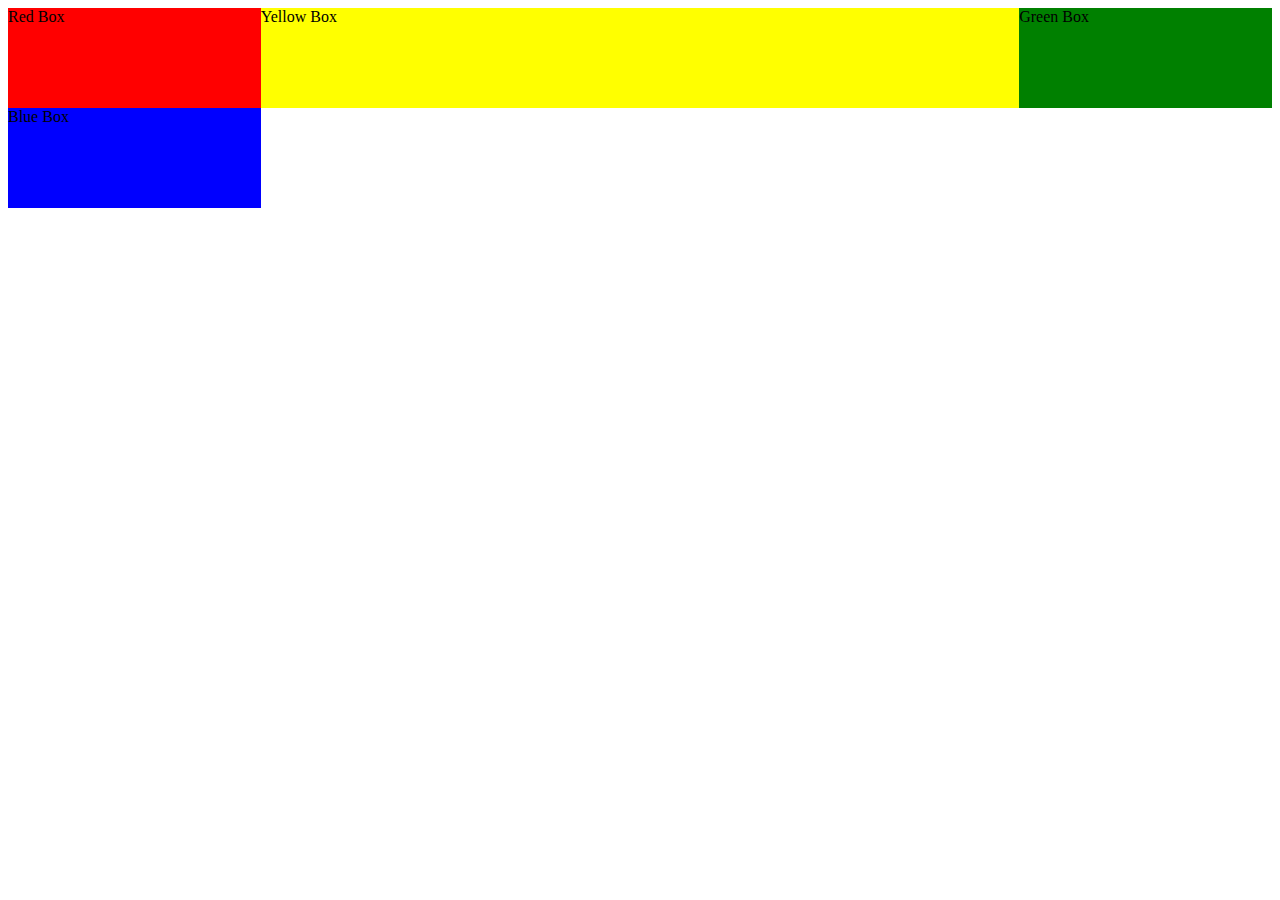
==== w06_demos/w06-demo-01.html @ a79aaeac "adding W06 demo" ====
<!DOCTYPE html>
<html lang="en">
<head>
    <meta charset="UTF-8">
    <meta name="viewport" content="width=device-width, initial-scale=1.0">
    <title>Document</title>
    <link rel="stylesheet" href="w06-demo-01.css">
</head>
<body>
    <div id="content">
        <div id="red">Red Box</div>
        <div id="yellow">Yellow Box</div>
        <div id="green">Green Box</div>
        <div id="blue">Blue Box</div>
    </div>
    
</body>
</html>
---- w06_demos/w06-demo-01.css ----
#content {
    display: grid;
    grid-template-columns: 1fr 3fr 1fr;
}


#red {
    width: 100%;
    height: 100px;
    background-color: red;
}
#yellow {
    width: 100%;
    height: 100px;
    background-color: yellow;
}
#green {
    width: 100%;
    height: 100px;
    background-color: green;
}
#blue {
    width: 100%;
    height: 100px;
    background-color: blue;
}
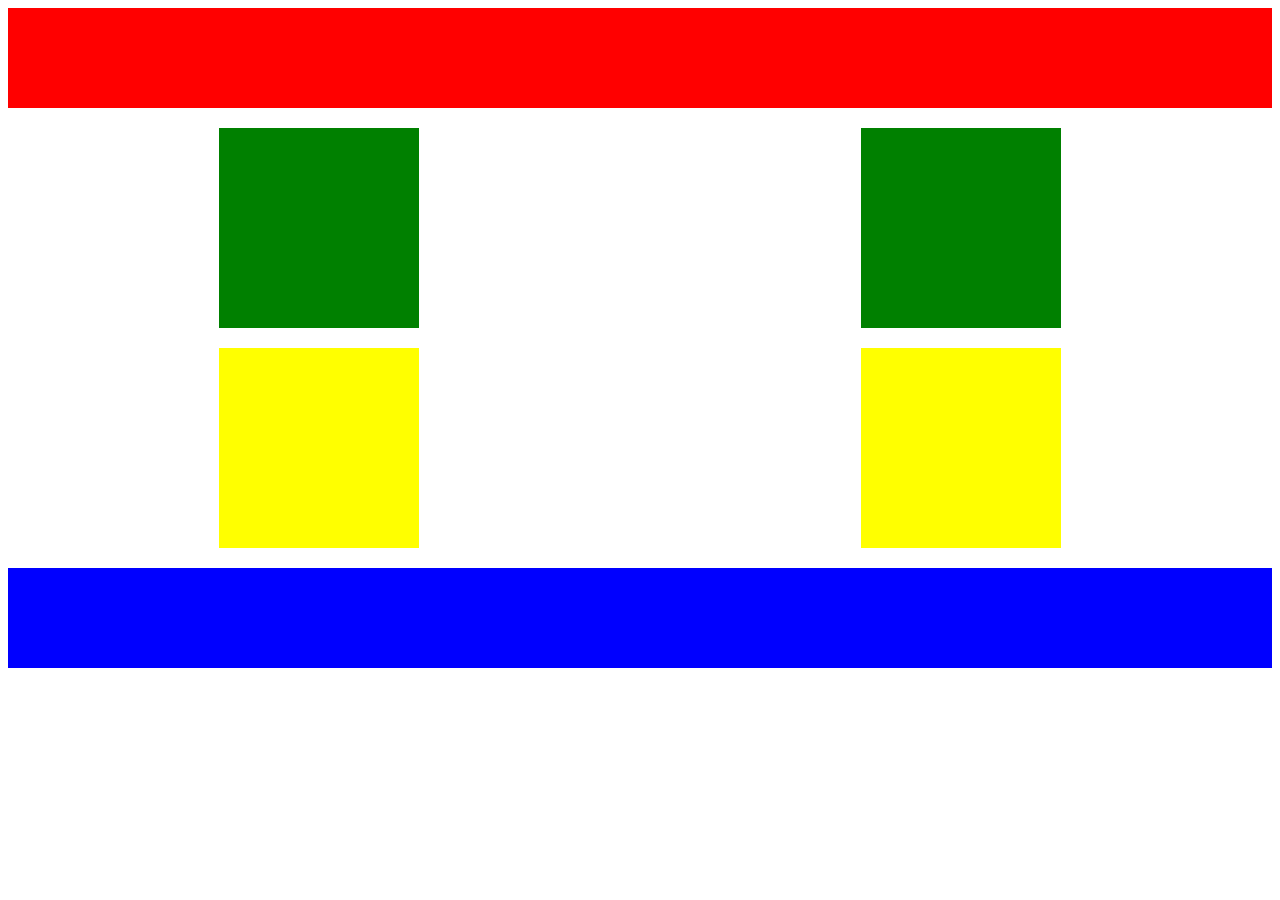
==== commit a0e8bece: "positioning" ====
--- a/w06_demos/w06-demo-01.html
+++ b/w06_demos/w06-demo-01.html
@@ -7,11 +7,13 @@
     <link rel="stylesheet" href="w06-demo-01.css">
 </head>
 <body>
-    <div id="content">
-        <div id="red">Red Box</div>
-        <div id="yellow">Yellow Box</div>
-        <div id="green">Green Box</div>
-        <div id="blue">Blue Box</div>
+    <div id="content1">
+        <div id="red1"></div>
+        <div id="green1"></div>
+        <div id="green1"></div>
+        <div id="yellow1"></div>
+        <div id="yellow1"></div>
+        <div id="blue1"></div>
     </div>
     
 </body>
--- a/w06_demos/w06-demo-01.css
+++ b/w06_demos/w06-demo-01.css
@@ -1,26 +1,31 @@
-#content {
+#content1 {
     display: grid;
-    grid-template-columns: 1fr 3fr 1fr;
+    grid-template-columns: 1fr 1fr;
+    justify-items: center;
+    gap: 20px;
 }
 
 
-#red {
+#red1 {
     width: 100%;
     height: 100px;
     background-color: red;
+    grid-column: 1/3;
 }
-#yellow {
-    width: 100%;
-    height: 100px;
+#yellow1 {
+    width: 200px;
+    height: 200px;
     background-color: yellow;
 }
-#green {
-    width: 100%;
-    height: 100px;
+#green1 {
+    width: 200px;
+    height: 200px;
     background-color: green;
 }
-#blue {
+#blue1 {
     width: 100%;
     height: 100px;
     background-color: blue;
+    grid-column: 1/3;
+    
 }